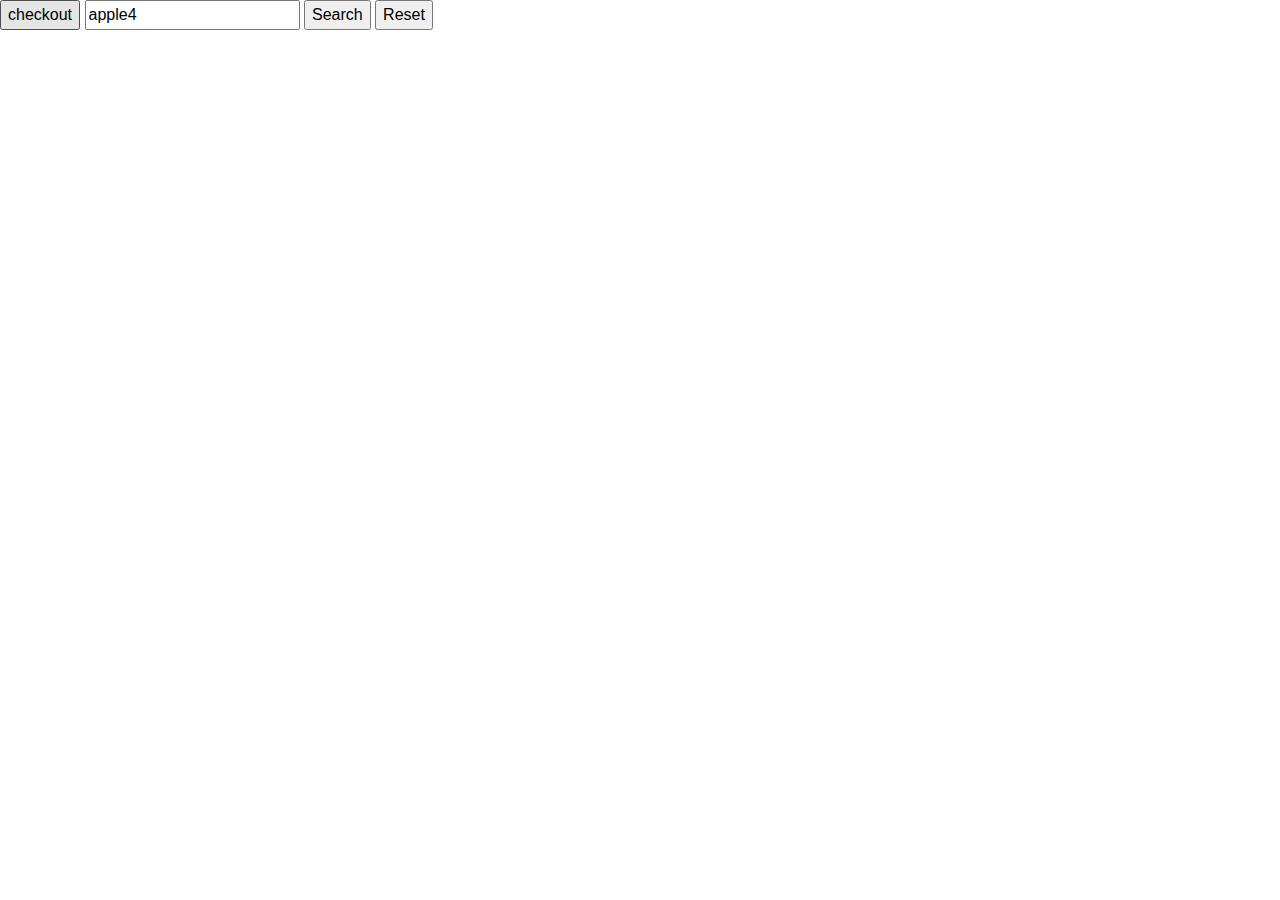
==== index.html @ 1d78c17c "working on money..." ====
<html>

  <head>

    <title>Bootstrap Example</title>
    <meta charset="utf-8">
    <meta name="viewport" content="width=device-width, initial-scale=1">
    <link rel="stylesheet" href="https://maxcdn.bootstrapcdn.com/bootstrap/4.4.1/css/bootstrap.min.css">
    <script src="https://ajax.googleapis.com/ajax/libs/jquery/3.5.1/jquery.min.js"></script>
    <script src="https://cdnjs.cloudflare.com/ajax/libs/popper.js/1.16.0/umd/popper.min.js"></script>
    <script src="https://maxcdn.bootstrapcdn.com/bootstrap/4.4.1/js/bootstrap.min.js"></script>
  <!DOCTYPE html>
</head>  


<body>

	


  <script>

//a change of gui, such as textbox happens at the end of function or at function failure.
//test, "test.html"

///alert("At Record Limit");
//alert("AT RECORD MAXIMUM, 

	  //753 text message (4)

    //alert text : 164 (4), 183
	window.sessionStorage

	//all keywords need to  be filled out! to make search product work
	

    //https://stackoverflow.com/questions/4187146/truncate-number-to-two-decimal-places-without-rounding
    
  
//for returning our of functions - //this is in finalpage.html and index.html
var MAXRECORDS = 4;
const MAXKEYWORDS = 4;
//keep these message boxes: 44 finalpages, 495 index, 163 index
//first two use const above, and last is in ajaxcall for checking login

var var1 =1;
var var2 =1;
var var3 ;
var3 = var1 + var2;

</script>
    
      <input   id="button7"  type="button" value="checkout"/>
      <input   name = "search" type="text" id="search" name="search" placeholder= "apple4" value="apple4"/>
      <input   id="button6" onclick = "ajaxCall('0')" type="button" value="Search"/>
	  <input   id="button8" onclick = "resetCall()" type="button" value="Reset"/>


      <br>
      <div id = "firstdiv" ></div>
      <br>
      <div id ="buttons"></div>
      <br>
      <div id ="templateOneHere"> </div>
     

      
     
      
      <div id = "lastdiv"></div>
      
<script>

//loads ajax on page start
$(function(){

//alert("stop here");	
const queryString = window.location.search;
const urlParams = new URLSearchParams(queryString);
var searchterm = urlParams.get('display2');


/////////
let keys = Object.keys(sessionStorage);

for(let key of keys) {
		//alert(key);
		
			
		
		if(key != "session_userID")
        {
			sessionStorage.removeItem(key);	
        }
		
		
	}
	sessionStorage.setItem("numberOfRecords", "0");




////////////

//erase keywords


//erase productID



//alert("search");
if (searchterm == "1")
{
	//alert("made it");
	display2();
	//ajaxCall('0');
}

return(1);
////////
//alert("in fiunction");
//loadData();

////////
//  loadajax();
});


var array1 = [];
function insert(pid, quantLeft) {
    array1.push({
        pid: pid,
        quant: quant,
       
    });        
}







/*
$(document).ready(function () {
      $('#button3').click(function () {


        
  //https://stackoverflow.com/questions/8951810/how-to-parse-json-data-with-jquery-javascript
  // https://stackoverflow.com/questions/5061310/jquery-returning-parsererror-for-ajax-request
    
        //example
       $.ajax({
              url: 'http://localhost:8080/getMessages',
              type: 'POST',
              dataType: 'json',
              contentType: "application/json",
              //data: { name: "John", age: 30, city: "New York" },
              data:{post_data: cars}, //JSON.stringify({ "name": name, "city": city }),
              crossDomain: true,
             
            success: function (data1) {
             // alert(data1);
              console.log(data1[2].Age);
              
              //alert("in here!!!");
              
              }
              });
          
         });

    });

*/
	
	
		
		
		var array = [];
		var storedArray  = [];
		
		var globtest = 0;


		///////////

		
		function resetCall()
		{
			sessionStorage.setItem("amtOfSelectedRecords", 0);


			sessionStorage.clear();
			var urlValue = "http://localhost/golangproj/index.html";
			var val1 = sessionStorage.getItem("session_userID");
			
			sessionStorage.clear();
			sessionStorage.setItem("session_userID", val1);
			
			window.location.assign(urlValue);
			
		}



		///////////



		//pushed search (button 6) display1
		function ajaxCall( flag2)
		{

			let amt1 = sessionStorage.getItem("amtOfSelectedRecords");
			if (amt1 != null)
			{
			let gAmt1Int = Number(amt1);
			//this is the maximum record limit
			if(gAmt1Int >= 5)
			{
				alert("At Keyword Limit");
				return(1);
			}
			}	
			

			//alert("ajaxcall");
			

			//alert("keys -A");
		
		var getUser = sessionStorage.getItem("session_userID");
		
		if (getUser == null)
		{
			alert("You Need to Login First!");
			return(1);
		}


	  

		var reloadFlag = 1;
		
		var querystring = "";
		var counter = -1;
		
		
		var string = "";
        let keys = Object.keys(sessionStorage);


		var val1 = "";
		
		//alert("keys -A");
		for(let key of keys) {
		//alert(key);
			
		

		if(key ==  "numberOfRecords")
		{
			
			continue;
		}
		if(key ==  "alreadyZero")
		{
			
			continue;
		}
		if(key =="amtOfSelectedRecords")
		{
			continue;
		}

		if(key == "keywords")
  		{
		counter++;
		
		var item = sessionStorage.getItem(key);
		
		
		array = JSON.parse(item);
	    


		}

		///////////////
		
        
        var wasKeys = "no";

		var keyAsInt =  parseInt(key); 
		//alert(typeof keyAsInt);
		//console.log(keyAsInt);
		if (key != "session_userID" && key != "keywords" && key != "numberOfRecords" && key != "alreadyZero" ) 
		{

			
			//ajax("got in here!");
			
			var item = sessionStorage.getItem(key);
			
			
       		string =  string + "id=" + key + "&quant=" + item + "&";
			
			
			reloadFlag = 0;
  
       		
			   
		}
		
		else if(key == "session_userID")
        {
			//alert("session here");
			var item = sessionStorage.getItem(key);
			string = string + "uid="  + item + "&";
        }
		else if(key == "keywords")
		{
			wasKeys = "yes";
		}

 	// keyword checked below after ajax
	}



	if(reloadFlag == 1)
	{
		reloadFlag = 0;
		
		//window.location.href = "index.html?";
    	

	}
		
		var val1 = document.getElementById("search").value;

	  //alert("val1");
	  //alert(val1);
		


	  //check if this keyword has any records, already have these records needs to be consideree
	  //return yes or no to include  this in keyword list
	  
	  if(val1 == "" )
	  {
			return(1);
	  }

	  

		//cehck for duplicates
		storedArray = JSON.parse(sessionStorage.getItem("keywords"));

		if(storedArray)
		{
		for(var i = 0; i < storedArray.length ; i++)
		{
		if (storedArray[i] == val1)
		{
			
			return(-1);
		}
		
		
		}
		
	}

////////


//storedarray has only the relevant keywords

let amt2 = sessionStorage.getItem("amtOfSelectedRecords");
let amt2int = Number(amt2);
if (amt2 == null )
{
	sessionStorage.setItem("amtOfSelectedRecords", 1);

}
else
{
	amt2int++;
	sessionStorage.setItem("amtOfSelectedRecords", amt2int);
}



////////




	  var val2 = [];
      //if(wasKeys == "yes"){

		val2 = setSession(true, val1, string);
	  //}
	  //THERE ARNT URLS NOW 
	  //else
      //{
  	  //val2 = setSession(false, val1, string);

	  //}

	  
		var gflag = val2[0];
		var querystring = val2[1] + string;
	  	
		
		var url = "";
		
	  if(reloadFlag == 1)
	  {
		  querystring += "leave=1&";

	  }else
	  {

	  }
	  
	  
	 





			





			
			

			 //alert("query1");
			 //alert(querystring);
				//val1 = "here";
				var b = 0;
			 $.ajax({
                url: "http://localhost:8080/display",
                type: 'POST',
                dataType: 'html',
                data: querystring,
				
				crossDomain: true,
                success: function (result) {


					if(result == "")
					{
						return(1);
					}
					
			//alert("query2");
			 //alert(querystring);
					

				ourNewWord2 = result;

				

				
                var result1 = "";
				let keys = Object.keys(sessionStorage);

				
				var  gkeywordArray = "";
				
				var retVals = [];
				
				var toRemove = "null";
				var result = result.replaceAll(toRemove, '');



				
				retVals = deriveKeywordFromResult(result, val1);
				
				var item1 = retVals[0];  
				
				var ourNewWord2 = retVals[1]; //
				
				var item = retVals[2]; 
				
				
				
				
				
				

				
				
				var val1a = '"' + item1 +  '"';   
				
				

////////


				
				
				
			  


				////////////
				
				result1a = "<a href='#" + val1 + "'>" + val1 + "</a><br>";
				
				
				document.getElementById('buttons').innerHTML   += result1a;
			  	

				document.getElementById('templateOneHere').insertAdjacentHTML('beforeend',ourNewWord2);

              
                }
         //both jquery
      });
		

	  		
	  		
		};


	  


  

  //checkout button
  $(document).ready(function () {
      $('#button7').click(function () {
              

             window.location.href = "finalpage.html";

              
              
                });  
              });
              ////////////

/*
//not used...
function uploadandProcessImage(){


///////////////////////////////////
//https://stackoverflow.com/questions/25493706/ajax-upload-file-to-golang-server-with-content-type-multipart
var xhr = new XMLHttpRequest();
   


    var input = document.querySelector('input[type=file]'),
    file = input.files[0];

    
var formdata = new FormData();
formdata.append("file", file);
xhr.open("POST", "localhost:8080/upload", true);
//xhr.setRequestHeader("content-type", "multipart/form-data; charset=utf-8; boundary=" + boundary);
xhr.send(formdata);

///////////////////////////////////

}
*/

var gTotalOfPurchases = 0;

//template number one presses submit this and changes values in quantity and amount purchased
//needs to reduce numberofrecords by one when changed to zero first time
//template1, enters a zero...
function changeFields(mainDiv, originalQuantity, productID, quantityID, amountPurchasedID, amountToPurchaseID)
{

	
				

				var makeYellow = document.getElementById(mainDiv);
				makeYellow.style["background-color"] = "yellow";
				var amountToBePurchased  = 0;
				var  amountInPurchasedField = 0;
				var amountPurchasedSoFar = 0;
				var value1 = 0;
				var value2 = 0;
				//total of product with server
				amountInPurchasedField = Number(document.getElementById(quantityID).value);
				//already purchased
				amountPurchasedSoFar = Number(document.getElementById(amountPurchasedID).value);
				//amount held for subtraction when submit button pressed
				amountToBePurchased = Number(document.getElementById(amountToPurchaseID).value);

				

				//if(amountInPurchasedField - amountToBePurchased != 0)
				//{
				//	
				//}


				

				
				//if there is enough product go in here - take from quantity amount
				if((parseInt(amountInPurchasedField) >= parseInt(amountToBePurchased))   )//&& parseInt(amountToBePurchased) > 0  )
				{

					
					//
					value1 = Number(document.getElementById(amountToPurchaseID).value); 
					
					//value2 = amountopurchase + amountpurchaseedsofar
					value2  = parseInt(value1) + parseInt(amountPurchasedSoFar);
					if(value2 < 0)
					{
						Number(document.getElementById(amountToPurchaseID).value = 0);
						return;
					}
					
					
					//puts total in here
					Number(document.getElementById(amountPurchasedID).value = value2) ;
					
					if(value1 > 0){

						
						Number(document.getElementById(quantityID).value = parseInt(amountInPurchasedField) - parseInt(amountToBePurchased)) ;
					}else if (value1 == 0)
					{
						
					}

					//negative value for amount to purchase
					//value
					else if ( (parseInt(amountPurchasedSoFar) + parseInt(value1)) > -1){
						
						Number(document.getElementById(quantityID).value = parseInt(amountInPurchasedField) - parseInt(amountToBePurchased)) ;
						
						Number(document.getElementById(amountToPurchaseID).value = 0);
					}


					
					
					gTotalOfPurchases =  parseInt(gTotalOfPurchases) +  parseInt(amountToBePurchased); 
					
					
					
					//if(gTotalOfPurchases > 0){
                        Number(document.getElementById(amountToPurchaseID).value = 0);
                        
						
						//so far, so good is still in database!
						//amount purchased, quantity, amount to purchase
						//setData(amountPurchasedSoFar, amountInPurchasedField, productID, amountToBePurchased, 0)
						var boole = true;
						setData(amountToPurchaseID, quantityID, productID,	amountPurchasedID, boole);

                        return (1);
                    //}

					


	
				}
    
				
				
	
	
			}


			var alreadyZeroArray = [];
      //called from changefields because of submit button for display1
	  //numberofrcords is set in logon and should have two new sets in this only fucntion (only)
	  //in here :  sessionStorage.setItem(parseInt(productID), parseInt(totalquantity));
 
	  //var gLastQuantity = 0
      //function  setData(amountPurchasedSoFar, quantityOfProduct, productID, quantityTryingToSet, reduceBool)
	  
	   //quantityTryingToSet = amounttobepurchasedID//
	   var boole = true;
	   var gLastQuant = 0;
	  function setData (amountToPurchaseID, quantityOfProductID, productID, amountPurchasedID, boole) 
	  {
		  	   //amount purchased
			  var amountPurchasedSoFar =  document.getElementById(amountPurchasedID).value;
			   //amount to purchase 
			  var quantityTryingToSet  = document.getElementById(amountToPurchaseID).value;

			  var quantityOfProduct  = document.getElementById(quantityOfProductID).value;
				
				var firstArray = [];
				
				let val = "";
				var storedArray = JSON.parse(sessionStorage.getItem("alreadyZero"))
				
				let val1 = ""
				let val1int = 0;
				let val2int = 0;

				val1 = sessionStorage.getItem("numberOfRecords")

				alert("starts here");
				if (val1 == "0")
				{
					alert("1");
					if (quantityTryingToSet == 0 && amountPurchasedSoFar == 0)
					{
						
					//	if(val1 = sessionStorage.getItem("numberOfRecords"))
					//	{
					//	
					//	var varIntVal1 = parseInt(val1);
					//	varIntVal1--;
					//	
					//	if(varIntVal1 < 0)
					//	{
					//		varIntVal1 = 0;
					//	}
					//	sessionStorage.setItem("numberOfRecords", varIntVal1);
					//	}
					//	
					}
					else
					{
						alert("in here");
						//if(val1 = sessionStorage.getItem("numberOfRecords"))
						{
						let varIntVal1 = parseInt(val1);
						gLastQuant = 1;
						//gLastQuantity = varIntVal1;
						varIntVal1++;
						
						
						sessionStorage.setItem("numberOfRecords", varIntVal1);
						}
						
					}
				
				}
				else{
					
					alert("wise1");
					//console.log(amountPurchasedSoFar + quantityTryingToSet);
					
					//amount putchased
					let val1int = parseInt(amountPurchasedSoFar);

					//amount to purchase
					let val2int = parseInt(quantityTryingToSet);
					alert(val1int);
					alert(gLastQuant);
					alert(val2int);
					

					//add a negative o positive number to an already present amount purchased that still has quantity
					if (gLastQuant == 1  && (val1int) != 0 )
					{
						alert("y");
					}

					else if (gLastQuant == 1  && (val1int) == 0 )
					{
						alert("z");

						///

						gLastQuant = 0;
						let  val1a = 0;
						if(val1a = sessionStorage.getItem("numberOfRecords"))
						var varIntVal1a = parseInt(val1a);
						
						//gLastQuantity = varIntVal1a; 
						varIntVal1a--;
						
						sessionStorage.setItem("numberOfRecords", varIntVal1a);

						////



					}
					//else if (gLastQuant != 1  && (val1int > 0) != 0){
					//
					//
					//}




					else if (gLastQuant != 1  && (val1int) != 0 )
					{alert("2_");
						gLastQuant = 1;
						let val1a = 0;
						if(val1a = sessionStorage.getItem("numberOfRecords"))
						var varIntVal1a = parseInt(val1a);
						
						//gLastQuantity = varIntVal1a;
						varIntVal1a++;
						
						sessionStorage.setItem("numberOfRecords", varIntVal1a);
						
					}
				

				val1 = sessionStorage.getItem("numberOfRecords");
				alert("------1234---");
				alert(val1); 
				//firstArray.push(productID); 
				//firstArray.push(quantityOfProduct); 
				//window.sessionStorage.setItem("alreadyZero", JSON.stringify(firstArray));

				}
				val1 = sessionStorage.getItem("numberOfRecords");
				alert("--+++++-----");
				alert(val1); 

				//val1 = sessionStorage.getItem("numberOfRecords");
				

				
		if(val1 == sessionStorage.getItem("numberOfRecords"))
		{
		
		if (val1 == MAXRECORDS-1)
		{
			alert("AT RECORD MAXIMUM, NO MORE RECORDS NEFORE PURCHASE!!!");
		}
		else if (val1 >= MAXRECORDS){

			alert("AT RECORD MAXIMUM, YOU MUST REMOVE A RECORD TO RETURN TO PURCHASE!!!!");
		

			alert(document.getElementById(quantityOfProductID).value);

			//quantity
			document.getElementById(quantityOfProductID).value = document.getElementById(quantityOfProductID).value + parseInt(amountPurchasedSoFar).value;
			//amount purchased
			document.getElementById(amountPurchasedID).value =  document.getElementById(amountPurchasedID).value - parseInt(amountPurchasedSoFar).value;
			   //amount to purchase 
			document.getElementById(amountToPurchaseID).value = document.getElementById(amountToPurchaseID).value - parseInt(quantityTryingToSet).value ;
			
			alert(document.getElementById(quantityOfProductID).value);
			return(1);

		}


			//alert(amountPurchasedSoFar);
			
			//subtract amountpurchased
			//subtract quantity




			
		}
	
		
				



				
				

//------------------------------------
				
				

				let string = "";
				
				let keyFlag = "";
				let bought, totalquantity = 0;
				val1 = "";

				

				let keys = Object.keys(sessionStorage);
				alert("start debug");
				for(let key of keys) {
					alert("start debug2");
				
				//total the quantity and overwrite - is already a record

				
				if(key == (productID.toString())){
				
					
					keyFlag = "found";
					
					
					
					bought = sessionStorage.getItem(key);
					
					totalquantity = 0;
					
						totalquantity = parseInt(bought) + parseInt(quantityTryingToSet);
						
					
								
					
					sessionStorage.removeItem(productID);
					
						//sessionStorage.setItem(parseInt(productID), parseInt(totalquantity));
						sessionStorage.setItem(parseInt(productID), parseInt(amountPurchasedSoFar));

						





				
					}
				}//keys for

				
				if (keyFlag !=  "found")
				{

					
					//sessionStorage.setItem( parseInt(productID),  parseInt(amountPurchasedSoFar));
					sessionStorage.setItem( parseInt(productID),  parseInt(amountPurchasedSoFar));
				
					


					

					
				}
				}
			
				


			



//returns querystring
//thi function checks if a keyword is already used and returns the queystring

//check if keyword exists already
function setSession(areThereUrls, val1, string)
{//NO URLS

	//this flag means that this is a display that returned from template2, so is a special condition
	//if(flag2 == "1")
	//{
	//	querystring = ("var=" + val1 + "&");
	//	//cause a reaction by lieing about this
	//	gflag = "isntin";
	//	return [gflag, querystring];
	//
	//}
	//else
	{
	var isfirst = false;
	var querystring = "";
	var counter = 0;
		var gflag = "isntin";
		
		//alert("in here111");


		//if no keywords than set search word as keyword. This is a list of keywords 
		//so that the searhwords cant be used more than once 
		var storedArray2 = [val1];
		var storedArray = [];
		//alert("arethere");
		//alert(val1);
		//puts first variable into sessionStorage
		if(!( storedArray = JSON.parse(sessionStorage.getItem("keywords"))))
		{
			isfirst = true
			sessionStorage.setItem("keywords", JSON.stringify(storedArray2));
			storedArray = JSON.parse(sessionStorage.getItem("keywords"));
			
		}else
		{
			storedArray = JSON.parse(sessionStorage.getItem("keywords"));
			//sessionStorage.setItem("keywords", JSON.stringify(storedArray));
		
		}

		//check for duplicate keywords, if duplicate leave and do nothing
		for (i = 0; i < storedArray.length; i++) {

			
			if (storedArray[i] == val1 && isfirst == false)
			{
				gflag = "isin"
				break;
			}
			
		}
		

		//add a new keyword to session
		if (gflag == "isntin")
		{
		
		
			if(isfirst == false)
			{
			storedArray.push(val1);	
			sessionStorage.setItem("keywords", JSON.stringify(storedArray));
			}

		
		
		if (areThereUrls)
		{
			querystring = ("var=" + val1 + "&");
			
		}
		else
		{

			querystring = ("var=" + val1 + "&");
			
		}

		alert(querystring);
		
		}
		else if(isfirst == true)
		{
			querystring = ("var=" + val1 + "&");
		}
	
		alert(querystring);
	
	return [gflag, querystring];
	 }
	}




function deriveKeywordFromResult(result, val1)
{
				var item1 = val1
				var item = '"' + val1 + '"';
				
				var ourNewWord = "";
				
				var item2 = result.match(item);
				
				ourNewWord = result.replace(item2, '');
				

				var string = typeof(item1);
				
				var x = typeof(item1);  // string
				var y = typeof(string);	//string
				
				
				

return [item1, ourNewWord, item];				
}


//////

var gKeywordRecordNumber = 0;
//pressed return to purchase from template2
function display2(){

	alert("check if getting here before panid");

var querystring = "";

let keys = Object.keys(sessionStorage);


var counter = -1;
var array = [];

alert("A4") ;

var gflag1 = 0;
var gcounter1 = 0;


for(let key of keys) {

 if(key == "keywords")
  {
	counter++;
	alert("keywords");
   
	var item = sessionStorage.getItem(key);
	
	
	array = JSON.parse(item);
   

	//one iteration on fresh array
	for(var i = 0; i<array.length ; i++)
	{
	
	  querystring += "var=" + array[i] + "&";
	}

  }



  
  else if(key == "session_userID")
  {
		var item = sessionStorage.getItem(key);
		querystring += "uid=" + item + "&";
  }
  else if(key == "numberOfRecords")
  {

  }
  else if(key == "alreadyZero")
  {

  }
  else if(key == "amtOfSelectdedRecords")
  {
	
	
	
  }

  else
  {
	var val1 = "";
	var item = sessionStorage.getItem(key);
	alert(item);
	if(item == "0")
	{
		
		continue;
	}
	else{

		

		gflag1 = 1;
		alert("A5") ;
		
			querystring += "id=" + key + "&quant=" + item + "&";
		
	}
	
  } 

}
if (gflag1 == 0)
{
	return(1);
}
if (gflag1 == 4)
{
	return(1);
}



// 8237 characters tested:

/*
querystring = "var=" + "aaaaaaaaaa" + "bbbbbbbbbb" + "aaaaaaaaaa" + "bbbbbbbbbb" + "aaaaaaaaaa" + "bbbbbbbbbb" + "aaaaaaaaaa" + "bbbbbbbbbb" + "aaaaaaaaaa" + "bbbbbbbbbb" + "&"
+ "var=" + "aaaaaaaaaa" + "bbbbbbbbbb" + "aaaaaaaaaa" + "bbbbbbbbbb" + "aaaaaaaaaa" + "bbbbbbbbbb" + "aaaaaaaaaa" + "bbbbbbbbbb" + "aaaaaaaaaa" + "bbbbbbbbbb" + "&"
*/

/////////


var url = "http://localhost:8080/display2";
//var queryString = "user_name=jerry&password=666666&user_name=marry&password=11111";




			alert("query3")
			alert(querystring);

			$.ajax({
			type:"POST",
			datatype: 'html',
			url:url,
			data:querystring,
			async:false,
			success: function (result) {

				alert("query4")
				alert(querystring);
				alert("qqq");
			  


			var retVals = [];
			
			retVals = deriveKeywordFromResult(result);
			
			
			var item1 = retVals[0];  
			
			var ourNewWord = retVals[1]; 
			var item = retVals[2];
			
			alert("derived here");
			alert(ourNewWord);
			alert(item);
			alert(item1);
			
			
			  
		



			  for(var i = 0 ; i < array.length ; i++)
			  {

				
				


				
				var val1 = '["' + array[i] +  '"]';

				ourNewWord = ourNewWord.replace(val1 , '');

				retVals = deriveKeywordFromResult(ourNewWord);

				var result1a = "<a href='#" + array[i] + "'>" + array[i] + "</a><br>";
				document.getElementById('buttons').innerHTML   += result1a;
			  }

			  document.getElementById('templateOneHere').innerHTML   += ourNewWord;
			 
			}
		});

};



</script>


    </body>
    </html>
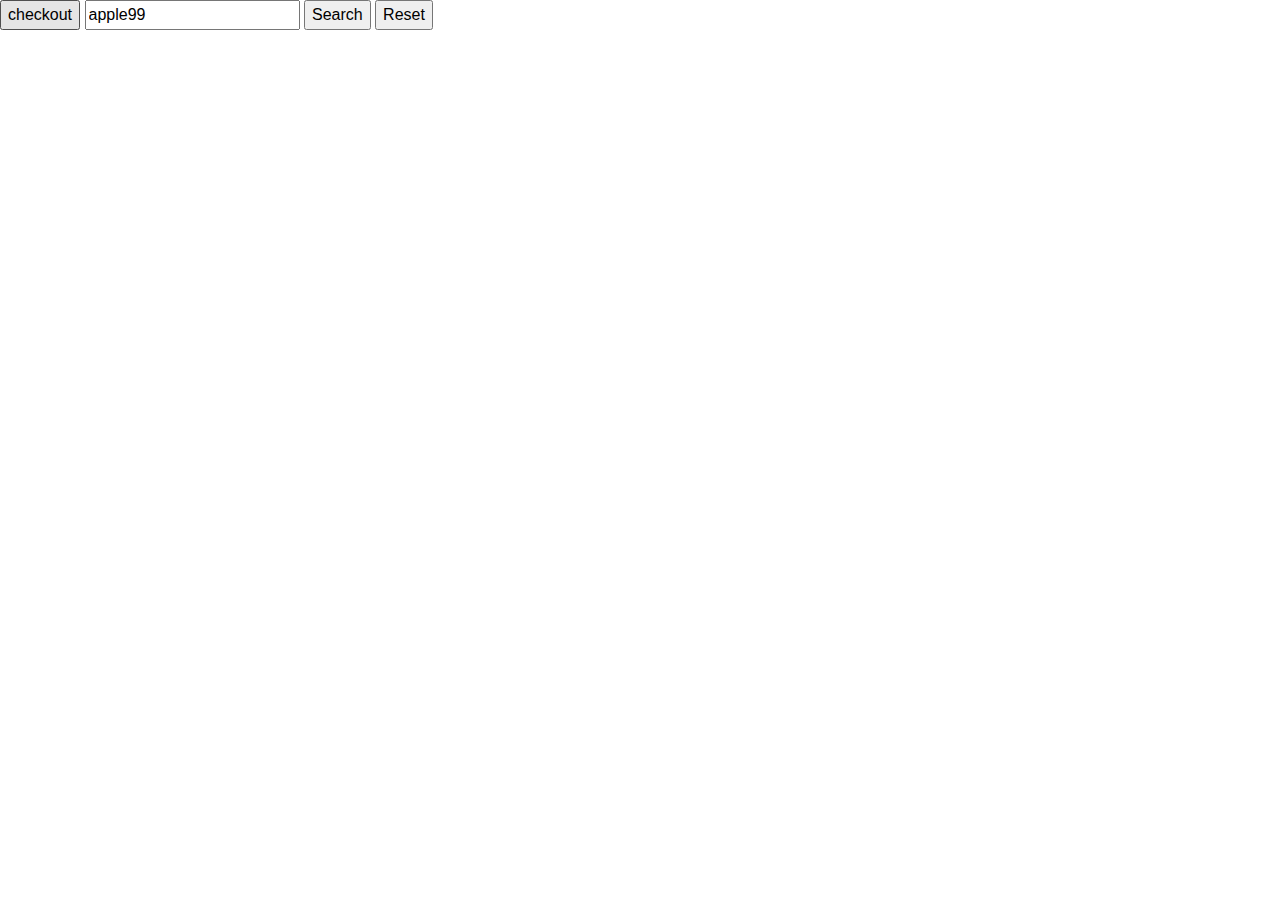
==== commit 5b201b5b: "for brian" ====
--- a/index.html
+++ b/index.html
@@ -1,3 +1,5 @@
+
+  <!DOCTYPE html>
 <html>
 
   <head>
@@ -9,39 +11,35 @@
     <script src="https://ajax.googleapis.com/ajax/libs/jquery/3.5.1/jquery.min.js"></script>
     <script src="https://cdnjs.cloudflare.com/ajax/libs/popper.js/1.16.0/umd/popper.min.js"></script>
     <script src="https://maxcdn.bootstrapcdn.com/bootstrap/4.4.1/js/bootstrap.min.js"></script>
-  <!DOCTYPE html>
 </head>  
 
 
 <body>
-
+<script type="text/javascript" src="script.js"></script><script type="text/javascript" src="script.js"></script>	
+
+<style>
+	
+
+	.form {
+    
+    
+    width: 68%;
+	margin: 0 auto; 
+   
+}
+
+</style>
 	
 
 
   <script>
 
-//a change of gui, such as textbox happens at the end of function or at function failure.
-//test, "test.html"
-
-///alert("At Record Limit");
-//alert("AT RECORD MAXIMUM, 
-
-	  //753 text message (4)
-
-    //alert text : 164 (4), 183
+
 	window.sessionStorage
 
-	//all keywords need to  be filled out! to make search product work
-	
-
-    //https://stackoverflow.com/questions/4187146/truncate-number-to-two-decimal-places-without-rounding
-    
-  
-//for returning our of functions - //this is in finalpage.html and index.html
+	
 var MAXRECORDS = 4;
 const MAXKEYWORDS = 4;
-//keep these message boxes: 44 finalpages, 495 index, 163 index
-//first two use const above, and last is in ajaxcall for checking login
 
 var var1 =1;
 var var2 =1;
@@ -51,8 +49,8 @@
 </script>
     
       <input   id="button7"  type="button" value="checkout"/>
-      <input   name = "search" type="text" id="search" name="search" placeholder= "apple4" value="apple4"/>
-      <input   id="button6" onclick = "ajaxCall('0')" type="button" value="Search"/>
+      <input   name = "search" type="text" id="search" name="search" placeholder= "apple99" value="apple99"/>
+      <input   id="button6" onclick = "displayFromSearch('0')" type="button" value="Search"/>
 	  <input   id="button8" onclick = "resetCall()" type="button" value="Reset"/>
 
 
@@ -71,13 +69,14 @@
       
 <script>
 
-//loads ajax on page start
+
 $(function(){
 
-//alert("stop here");	
+
 const queryString = window.location.search;
 const urlParams = new URLSearchParams(queryString);
-var searchterm = urlParams.get('display2');
+//fix this, here
+var searchterm = urlParams.get('displayOrdersTemplateAgain');
 
 
 /////////
@@ -88,14 +87,14 @@
 		
 			
 		
-		if(key != "session_userID")
+		if(key != "sessionUserID")
         {
 			sessionStorage.removeItem(key);	
         }
 		
 		
 	}
-	sessionStorage.setItem("numberOfRecords", "0");
+	sessionStorage.setItem("numberOfRecordsChosen", "0");
 
 
 
@@ -113,8 +112,8 @@
 if (searchterm == "1")
 {
 	//alert("made it");
-	display2();
-	//ajaxCall('0');
+	displayOrdersTemplateAgain();
+	//displayFromSearch('0');
 }
 
 return(1);
@@ -127,14 +126,14 @@
 });
 
 
-var array1 = [];
-function insert(pid, quantLeft) {
-    array1.push({
-        pid: pid,
-        quant: quant,
-       
-    });        
-}
+//var array1 = [];
+//function insert(pid, quantLeft) {
+//    array1.push({
+//        pid: pid,
+//        quant: quant,
+//       
+//    });        
+//}
 
 
 
@@ -181,6 +180,7 @@
 		
 		var array = [];
 		var storedArray  = [];
+		var productIDArray = [];
 		
 		var globtest = 0;
 
@@ -188,17 +188,19 @@
 		///////////
 
 		
+		//pudhed reset button in index
 		function resetCall()
 		{
-			sessionStorage.setItem("amtOfSelectedRecords", 0);
-
-
+			//sessionStorage.setItem("amtOfKeywords", 0);
+
+
+			//sessionStorage.clear();
+			//program reprints search box and buttons
+			var urlValue = "http://localhost/golangproj/index.html";
+			var val1 = sessionStorage.getItem("sessionUserID");
+			
 			sessionStorage.clear();
-			var urlValue = "http://localhost/golangproj/index.html";
-			var val1 = sessionStorage.getItem("session_userID");
-			
-			sessionStorage.clear();
-			sessionStorage.setItem("session_userID", val1);
+			sessionStorage.setItem("sessionUserID", val1);
 			
 			window.location.assign(urlValue);
 			
@@ -211,10 +213,12 @@
 
 
 		//pushed search (button 6) display1
-		function ajaxCall( flag2)
-		{
-
-			let amt1 = sessionStorage.getItem("amtOfSelectedRecords");
+		function displayFromSearch( )
+		{
+			//alert("z1");
+
+			//keeeps track of keywords displaying, only so many allowed
+			let amt1 = sessionStorage.getItem("amtOfKeywords");
 			if (amt1 != null)
 			{
 			let gAmt1Int = Number(amt1);
@@ -227,12 +231,15 @@
 			}	
 			
 
-			//alert("ajaxcall");
+			//alert("displayFromSearch");
 			
 
 			//alert("keys -A");
-		
-		var getUser = sessionStorage.getItem("session_userID");
+		//check for login
+		alert("sess");
+	
+		var getUser = sessionStorage.getItem("sessionUserID");
+		alert(getUser);
 		
 		if (getUser == null)
 		{
@@ -242,7 +249,7 @@
 
 
 	  
-
+		// fix this, here
 		var reloadFlag = 1;
 		
 		var querystring = "";
@@ -253,25 +260,27 @@
         let keys = Object.keys(sessionStorage);
 
 
-		var val1 = "";
-		
-		//alert("keys -A");
+		var searchWord = "";
+		
+		alert("keys -A");
+
+		//build query fo main.go display of order template
 		for(let key of keys) {
-		//alert(key);
-			
-		
-
-		if(key ==  "numberOfRecords")
+		alert(key);
+			
+		
+
+		if(key ==  "numberOfRecordsChosen")
 		{
 			
 			continue;
 		}
-		if(key ==  "alreadyZero")
-		{
-			
-			continue;
-		}
-		if(key =="amtOfSelectedRecords")
+		//if(key ==  "alreadyZero")
+		//{
+	//		
+	//		continue;
+	//	}
+		if(key =="amtOfKeywords")
 		{
 			continue;
 		}
@@ -297,16 +306,56 @@
 		var keyAsInt =  parseInt(key); 
 		//alert(typeof keyAsInt);
 		//console.log(keyAsInt);
-		if (key != "session_userID" && key != "keywords" && key != "numberOfRecords" && key != "alreadyZero" ) 
-		{
-
-			
-			//ajax("got in here!");
+		if (key != "sessionUserID" && key != "keywords" && key != "numberOfRecordsChosen" && key != "amtOfKeywords") 
+		{
+
+			
+			
+			alert("is here....!");
+			///////////////////
+
+			/*
+			//var item = sessionStorage.getItem(key);
+
+
+			//cehck for duplicates
+			productIDArray = JSON.parse(sessionStorage.getItem(key));
+
+			alert("is in new functionality");
+			var counter = 0;
+			if(productIDArray)
+			{
+			for(var i = 0; i < productIDArray.length ; i++)
+			{
+			if (productIDArray[i] == key)
+			{
+				counter = counter + 1;
+				
+				alert("duplicate product");
+				if(counter > 1)
+				{
+					continue;
+				}
+			}
+
+
+			}
+
+			}
+
+
+			*/
+
+
+
+			////////////////////
+
+
 			
 			var item = sessionStorage.getItem(key);
 			
 			
-       		string =  string + "id=" + key + "&quant=" + item + "&";
+       		string =  string + "id=" + key + "&amtTryingToPurchase" + item + "&";
 			
 			
 			reloadFlag = 0;
@@ -315,7 +364,7 @@
 			   
 		}
 		
-		else if(key == "session_userID")
+		else if(key == "sessionUserID")
         {
 			//alert("session here");
 			var item = sessionStorage.getItem(key);
@@ -327,7 +376,7 @@
 		}
 
  	// keyword checked below after ajax
-	}
+	}  //for keyword loop
 
 
 
@@ -340,32 +389,41 @@
 
 	}
 		
-		var val1 = document.getElementById("search").value;
-
-	  //alert("val1");
-	  //alert(val1);
+
+		alert("here");
+		alert(string);
+		//from index top gui
+		var searchWord = document.getElementById("search").value;
+
+	  //alert("searchWord");
+	  //alert(searchWord);
 		
 
 
 	  //check if this keyword has any records, already have these records needs to be consideree
 	  //return yes or no to include  this in keyword list
 	  
-	  if(val1 == "" )
+	  if(searchWord == "" )
 	  {
 			return(1);
 	  }
 
 	  
 
-		//cehck for duplicates
+		//cehck for duplicates if so returns out
 		storedArray = JSON.parse(sessionStorage.getItem("keywords"));
 
+		//alert("storeddarray0");
+		//alert(storedArray);
+
 		if(storedArray)
 		{
 		for(var i = 0; i < storedArray.length ; i++)
 		{
-		if (storedArray[i] == val1)
-		{
+		if (storedArray[i] == searchWord)
+		{
+			//alert("storeddarray");
+			//alert(storedArray[i]);
 			
 			return(-1);
 		}
@@ -375,47 +433,59 @@
 		
 	}
 
+	//////////////
+
+
+
+
+
+
+
+
+
+	///////////////
+
+
+
+
+
+
+
 ////////
-
+//alert("is it getting here");
 
 //storedarray has only the relevant keywords
 
-let amt2 = sessionStorage.getItem("amtOfSelectedRecords");
+//a new keyword, update here
+let amt2 = sessionStorage.getItem("amtOfKeywords");
 let amt2int = Number(amt2);
 if (amt2 == null )
 {
-	sessionStorage.setItem("amtOfSelectedRecords", 1);
+	sessionStorage.setItem("amtOfKeywords", 1);
 
 }
 else
 {
 	amt2int++;
-	sessionStorage.setItem("amtOfSelectedRecords", amt2int);
+	sessionStorage.setItem("amtOfKeywords", amt2int);
 }
 
 
-
+//alert("1");
 ////////
 
 
 
 
 	  var val2 = [];
-      //if(wasKeys == "yes"){
-
-		val2 = setSession(true, val1, string);
-	  //}
-	  //THERE ARNT URLS NOW 
-	  //else
-      //{
-  	  //val2 = setSession(false, val1, string);
-
-	  //}
-
+     
+	  //returns flag if already a keyword and the string that is and the built query 
+		val2 = DoesKeywordAlreadyExist(searchWord, string);
 	  
+	  //alert("2");
 		var gflag = val2[0];
 		var querystring = val2[1] + string;
-	  	
+	  //alert("3");
 		
 		var url = "";
 		
@@ -431,6 +501,8 @@
 	  
 	 
 
+	  alert("querystringzz");
+	  alert(querystring);
 
 
 
@@ -446,10 +518,10 @@
 
 			 //alert("query1");
 			 //alert(querystring);
-				//val1 = "here";
+				//searchWord = "here";
 				var b = 0;
 			 $.ajax({
-                url: "http://localhost:8080/display",
+                url: "http://localhost:8080/displayOrderFormFromTemplate",
                 type: 'POST',
                 dataType: 'html',
                 data: querystring,
@@ -467,12 +539,12 @@
 			 //alert(querystring);
 					
 
-				ourNewWord2 = result;
-
-				
-
-				
-                var result1 = "";
+				//ourNewWord2 = result;
+
+				
+
+				
+                //var result1 = "";
 				let keys = Object.keys(sessionStorage);
 
 				
@@ -486,8 +558,10 @@
 
 
 				
-				retVals = deriveKeywordFromResult(result, val1);
-				
+				retVals = forBuildingHTML(result, searchWord);
+				
+				
+				//fix this, here
 				var item1 = retVals[0];  
 				
 				var ourNewWord2 = retVals[1]; //
@@ -501,7 +575,7 @@
 				
 
 				
-				
+				//fix this, here
 				var val1a = '"' + item1 +  '"';   
 				
 				
@@ -516,8 +590,8 @@
 
 
 				////////////
-				
-				result1a = "<a href='#" + val1 + "'>" + val1 + "</a><br>";
+				//displays link for every grouping by product group to go there
+				result1a = "<a href='#" + searchWord + "'>" + searchWord + "</a><br>";
 				
 				
 				document.getElementById('buttons').innerHTML   += result1a;
@@ -541,12 +615,12 @@
 
   
 
-  //checkout button
+  //checkout button from top of index file
   $(document).ready(function () {
       $('#button7').click(function () {
               
 
-             window.location.href = "finalpage.html";
+             window.location.href = "callTemplateTwo.html";
 
               
               
@@ -583,9 +657,21 @@
 var gTotalOfPurchases = 0;
 
 //template number one presses submit this and changes values in quantity and amount purchased
-//needs to reduce numberofrecords by one when changed to zero first time
+//needs to reduce numberOfRecordsChosen by one when changed to zero first time
 //template1, enters a zero...
-function changeFields(mainDiv, originalQuantity, productID, quantityID, amountPurchasedID, amountToPurchaseID)
+
+
+
+//////////////////////////////////////
+
+//THERE COULD BE MISTAKES IN NEXT TWO FUNCTIONS
+
+///////////////////////////////////////
+
+//on submit, updates the individual printed interface from same template1
+
+
+function submitChangesOnOrderTemplates(mainDiv, productID, amountPurchasedID, amountPurchasingID, amountToPurchaseID)
 {
 
 	
@@ -593,15 +679,17 @@
 
 				var makeYellow = document.getElementById(mainDiv);
 				makeYellow.style["background-color"] = "yellow";
+				
+				
 				var amountToBePurchased  = 0;
 				var  amountInPurchasedField = 0;
-				var amountPurchasedSoFar = 0;
+				var amountPurchasedToDeductFromToPurchase = 0;
 				var value1 = 0;
 				var value2 = 0;
 				//total of product with server
-				amountInPurchasedField = Number(document.getElementById(quantityID).value);
+				amountInPurchasedField = Number(document.getElementById(amountPurchasedID).value);
 				//already purchased
-				amountPurchasedSoFar = Number(document.getElementById(amountPurchasedID).value);
+				amountPurchasedToDeductFromToPurchase = Number(document.getElementById(amountPurchasingID).value);
 				//amount held for subtraction when submit button pressed
 				amountToBePurchased = Number(document.getElementById(amountToPurchaseID).value);
 
@@ -625,7 +713,7 @@
 					value1 = Number(document.getElementById(amountToPurchaseID).value); 
 					
 					//value2 = amountopurchase + amountpurchaseedsofar
-					value2  = parseInt(value1) + parseInt(amountPurchasedSoFar);
+					value2  = parseInt(value1) + parseInt(amountPurchasedToDeductFromToPurchase);
 					if(value2 < 0)
 					{
 						Number(document.getElementById(amountToPurchaseID).value = 0);
@@ -634,12 +722,12 @@
 					
 					
 					//puts total in here
-					Number(document.getElementById(amountPurchasedID).value = value2) ;
+					Number(document.getElementById(amountPurchasingID).value = value2) ;
 					
 					if(value1 > 0){
 
 						
-						Number(document.getElementById(quantityID).value = parseInt(amountInPurchasedField) - parseInt(amountToBePurchased)) ;
+						Number(document.getElementById(amountPurchasedID).value = parseInt(amountInPurchasedField) - parseInt(amountToBePurchased)) ;
 					}else if (value1 == 0)
 					{
 						
@@ -647,9 +735,9 @@
 
 					//negative value for amount to purchase
 					//value
-					else if ( (parseInt(amountPurchasedSoFar) + parseInt(value1)) > -1){
-						
-						Number(document.getElementById(quantityID).value = parseInt(amountInPurchasedField) - parseInt(amountToBePurchased)) ;
+					else if ( (parseInt(amountPurchasedToDeductFromToPurchase) + parseInt(value1)) > -1){
+						
+						Number(document.getElementById(amountPurchasedID).value = parseInt(amountInPurchasedField) - parseInt(amountToBePurchased)) ;
 						
 						Number(document.getElementById(amountToPurchaseID).value = 0);
 					}
@@ -667,9 +755,9 @@
 						
 						//so far, so good is still in database!
 						//amount purchased, quantity, amount to purchase
-						//setData(amountPurchasedSoFar, amountInPurchasedField, productID, amountToBePurchased, 0)
-						var boole = true;
-						setData(amountToPurchaseID, quantityID, productID,	amountPurchasedID, boole);
+						//SetDataFromOrderTemplateOnSubmit(amountPurchasedToDeductFromToPurchase, amountInPurchasedField, productID, amountToBePurchased, 0)
+						//var boole = true;
+						SetDataFromOrderTemplateOnSubmit(amountToPurchaseID, amountPurchasedID, productID,	amountPurchasingID);
 
                         return (1);
                     //}
@@ -688,44 +776,47 @@
 
 
 			var alreadyZeroArray = [];
-      //called from changefields because of submit button for display1
+      //called from submitChangesOnOrderTemplates because of submit button for display1
 	  //numberofrcords is set in logon and should have two new sets in this only fucntion (only)
 	  //in here :  sessionStorage.setItem(parseInt(productID), parseInt(totalquantity));
  
 	  //var gLastQuantity = 0
-      //function  setData(amountPurchasedSoFar, quantityOfProduct, productID, quantityTryingToSet, reduceBool)
+      //function  SetDataFromOrderTemplateOnSubmit(amountPurchasedToDeductFromToPurchase, quantityOfProduct, productID, amountToPurchase, reduceBool)
 	  
-	   //quantityTryingToSet = amounttobepurchasedID//
-	   var boole = true;
-	   var gLastQuant = 0;
-	  function setData (amountToPurchaseID, quantityOfProductID, productID, amountPurchasedID, boole) 
+	   //amountToPurchase = amounttobepurchasedID//
+	   //var boole = true;
+	  
+	   //deals with to many records
+	  function SetDataFromOrderTemplateOnSubmit (amountToPurchaseID, quantityOfProductID, productID, amountPurchasedID) 
 	  {
+
+			  var gLastQuant = false;
 		  	   //amount purchased
-			  var amountPurchasedSoFar =  document.getElementById(amountPurchasedID).value;
+			  var amountPurchasedToDeductFromToPurchase =  document.getElementById(amountPurchasedID).value;
 			   //amount to purchase 
-			  var quantityTryingToSet  = document.getElementById(amountToPurchaseID).value;
+			  var amountToPurchase  = document.getElementById(amountToPurchaseID).value;
 
 			  var quantityOfProduct  = document.getElementById(quantityOfProductID).value;
 				
 				var firstArray = [];
 				
 				let val = "";
-				var storedArray = JSON.parse(sessionStorage.getItem("alreadyZero"))
+				//var storedArray = JSON.parse(sessionStorage.getItem("alreadyZero"))
 				
 				let val1 = ""
 				let val1int = 0;
 				let val2int = 0;
 
-				val1 = sessionStorage.getItem("numberOfRecords")
-
-				alert("starts here");
+				val1 = sessionStorage.getItem("numberOfRecordsChosen")
+
+				//alert("starts here");
 				if (val1 == "0")
 				{
-					alert("1");
-					if (quantityTryingToSet == 0 && amountPurchasedSoFar == 0)
+					//alert("1");
+					if (amountToPurchase == 0 && amountPurchasedToDeductFromToPurchase == 0)
 					{
 						
-					//	if(val1 = sessionStorage.getItem("numberOfRecords"))
+					//	if(val1 = sessionStorage.getItem("numberOfRecordsChosen"))
 					//	{
 					//	
 					//	var varIntVal1 = parseInt(val1);
@@ -735,63 +826,68 @@
 					//	{
 					//		varIntVal1 = 0;
 					//	}
-					//	sessionStorage.setItem("numberOfRecords", varIntVal1);
+					//	sessionStorage.setItem("numberOfRecordsChosen", varIntVal1);
 					//	}
 					//	
 					}
 					else
 					{
-						alert("in here");
-						//if(val1 = sessionStorage.getItem("numberOfRecords"))
-						{
+						//alert("in here");
+						//if(val1 = sessionStorage.getItem("numberOfRecordsChosen"))
+						//{
+						//is either amoutnttopurchase or amountpurchasedtodeductfromthepurchase
 						let varIntVal1 = parseInt(val1);
-						gLastQuant = 1;
+						gLastQuant = true;
 						//gLastQuantity = varIntVal1;
 						varIntVal1++;
 						
 						
-						sessionStorage.setItem("numberOfRecords", varIntVal1);
-						}
+						sessionStorage.setItem("numberOfRecordsChosen", varIntVal1);
+						//}
 						
 					}
 				
 				}
 				else{
-					
-					alert("wise1");
-					//console.log(amountPurchasedSoFar + quantityTryingToSet);
+
+					//are records chosen
+					
+					//alert("wise1");
+					//console.log(amountPurchasedToDeductFromToPurchase + amountToPurchase);
 					
 					//amount putchased
-					let val1int = parseInt(amountPurchasedSoFar);
+					let val1int = parseInt(amountPurchasedToDeductFromToPurchase);
 
 					//amount to purchase
-					let val2int = parseInt(quantityTryingToSet);
-					alert(val1int);
-					alert(gLastQuant);
-					alert(val2int);
-					
-
-					//add a negative o positive number to an already present amount purchased that still has quantity
-					if (gLastQuant == 1  && (val1int) != 0 )
+					let val2int = parseInt(amountToPurchase);
+					//alert(val1int);
+					//alert(gLastQuant);
+					//alert(val2int);
+					
+
+					////is either amoutnttopurchase or amountpurchasedtodeductfromthepurchase  && !!!!
+					if (gLastQuant == true  && (val1int) != 0 )
 					{
-						alert("y");
+						//alert("y");
 					}
 
-					else if (gLastQuant == 1  && (val1int) == 0 )
+					//val1int = 0, no 
+					else if (gLastQuant == true  && (val1int) == 0 )
 					{
-						alert("z");
+						//alert("z");
 
 						///
 
-						gLastQuant = 0;
+						//gLastQuant = 0;
+						
 						let  val1a = 0;
-						if(val1a = sessionStorage.getItem("numberOfRecords"))
+						if(val1a = sessionStorage.getItem("numberOfRecordsChosen"))
 						var varIntVal1a = parseInt(val1a);
 						
 						//gLastQuantity = varIntVal1a; 
 						varIntVal1a--;
 						
-						sessionStorage.setItem("numberOfRecords", varIntVal1a);
+						sessionStorage.setItem("numberOfRecordsChosen", varIntVal1a);
 
 						////
 
@@ -806,38 +902,39 @@
 
 
 
-					else if (gLastQuant != 1  && (val1int) != 0 )
-					{alert("2_");
-						gLastQuant = 1;
+					else if (gLastQuant == false  && (val1int) != 0 )
+					{//alert("2_");
+						//gLastQuant = 1;
 						let val1a = 0;
-						if(val1a = sessionStorage.getItem("numberOfRecords"))
+						if(val1a = sessionStorage.getItem("numberOfRecordsChosen"))
 						var varIntVal1a = parseInt(val1a);
 						
 						//gLastQuantity = varIntVal1a;
 						varIntVal1a++;
 						
-						sessionStorage.setItem("numberOfRecords", varIntVal1a);
+						sessionStorage.setItem("numberOfRecordsChosen", varIntVal1a);
 						
 					}
 				
 
-				val1 = sessionStorage.getItem("numberOfRecords");
-				alert("------1234---");
-				alert(val1); 
+					
+				//val1 = sessionStorage.getItem("numberOfRecordsChosen");
+				//alert("------1234---");
+				//alert(val1); 
 				//firstArray.push(productID); 
 				//firstArray.push(quantityOfProduct); 
 				//window.sessionStorage.setItem("alreadyZero", JSON.stringify(firstArray));
 
-				}
-				val1 = sessionStorage.getItem("numberOfRecords");
-				alert("--+++++-----");
+				}//else
+				val1 = sessionStorage.getItem("numberOfRecordsChosen");
+				//alert("--+++++-----");
 				alert(val1); 
 
-				//val1 = sessionStorage.getItem("numberOfRecords");
-				
-
-				
-		if(val1 == sessionStorage.getItem("numberOfRecords"))
+				//val1 = sessionStorage.getItem("numberOfRecordsChosen");
+				
+
+		//updates everything for to many records
+		if(val1 == sessionStorage.getItem("numberOfRecordsChosen"))
 		{
 		
 		if (val1 == MAXRECORDS-1)
@@ -852,11 +949,11 @@
 			alert(document.getElementById(quantityOfProductID).value);
 
 			//quantity
-			document.getElementById(quantityOfProductID).value = document.getElementById(quantityOfProductID).value + parseInt(amountPurchasedSoFar).value;
+			document.getElementById(quantityOfProductID).value = document.getElementById(quantityOfProductID).value + parseInt(amountPurchasedToDeductFromToPurchase).value;
 			//amount purchased
-			document.getElementById(amountPurchasedID).value =  document.getElementById(amountPurchasedID).value - parseInt(amountPurchasedSoFar).value;
+			document.getElementById(amountPurchasedID).value =  document.getElementById(amountPurchasedID).value - parseInt(amountPurchasedToDeductFromToPurchase).value;
 			   //amount to purchase 
-			document.getElementById(amountToPurchaseID).value = document.getElementById(amountToPurchaseID).value - parseInt(quantityTryingToSet).value ;
+			document.getElementById(amountToPurchaseID).value = document.getElementById(amountToPurchaseID).value - parseInt(amountToPurchase).value ;
 			
 			alert(document.getElementById(quantityOfProductID).value);
 			return(1);
@@ -864,7 +961,7 @@
 		}
 
 
-			//alert(amountPurchasedSoFar);
+			//alert(amountPurchasedToDeduct);
 			
 			//subtract amountpurchased
 			//subtract quantity
@@ -896,13 +993,13 @@
 				
 
 				let keys = Object.keys(sessionStorage);
-				alert("start debug");
+				//alert("start debug");
 				for(let key of keys) {
-					alert("start debug2");
+					//alert("start debug2");
 				
 				//total the quantity and overwrite - is already a record
 
-				
+				//is a productid record with an amount to buy
 				if(key == (productID.toString())){
 				
 					
@@ -914,7 +1011,7 @@
 					
 					totalquantity = 0;
 					
-						totalquantity = parseInt(bought) + parseInt(quantityTryingToSet);
+					totalquantity = parseInt(bought) + parseInt(amountToPurchase);
 						
 					
 								
@@ -922,7 +1019,7 @@
 					sessionStorage.removeItem(productID);
 					
 						//sessionStorage.setItem(parseInt(productID), parseInt(totalquantity));
-						sessionStorage.setItem(parseInt(productID), parseInt(amountPurchasedSoFar));
+					sessionStorage.setItem(parseInt(productID), parseInt(amountPurchasedToDeductFromToPurchase));
 
 						
 
@@ -935,12 +1032,13 @@
 				}//keys for
 
 				
+				//is a productId record with a amount to buy
 				if (keyFlag !=  "found")
 				{
 
 					
-					//sessionStorage.setItem( parseInt(productID),  parseInt(amountPurchasedSoFar));
-					sessionStorage.setItem( parseInt(productID),  parseInt(amountPurchasedSoFar));
+					//sessionStorage.setItem( parseInt(productID),  parseInt(amountPurchasedToDeduct));
+					sessionStorage.setItem( parseInt(productID),  parseInt(amountPurchasedToDeductFromToPurchase));
 				
 					
 
@@ -962,7 +1060,7 @@
 //thi function checks if a keyword is already used and returns the queystring
 
 //check if keyword exists already
-function setSession(areThereUrls, val1, string)
+function DoesKeywordAlreadyExist( searchword, string)
 {//NO URLS
 
 	//this flag means that this is a display that returned from template2, so is a special condition
@@ -986,7 +1084,7 @@
 
 		//if no keywords than set search word as keyword. This is a list of keywords 
 		//so that the searhwords cant be used more than once 
-		var storedArray2 = [val1];
+		var storedArray2 = [searchword];
 		var storedArray = [];
 		//alert("arethere");
 		//alert(val1);
@@ -1008,7 +1106,7 @@
 		for (i = 0; i < storedArray.length; i++) {
 
 			
-			if (storedArray[i] == val1 && isfirst == false)
+			if (storedArray[i] == searchword && isfirst == false)
 			{
 				gflag = "isin"
 				break;
@@ -1024,32 +1122,34 @@
 		
 			if(isfirst == false)
 			{
-			storedArray.push(val1);	
+			storedArray.push(searchword);	
 			sessionStorage.setItem("keywords", JSON.stringify(storedArray));
 			}
 
 		
 		
-		if (areThereUrls)
-		{
-			querystring = ("var=" + val1 + "&");
-			
-		}
-		else
-		{
-
-			querystring = ("var=" + val1 + "&");
-			
-		}
-
+		//if (areThereUrls)
+		//{
+			querystring = ("var=" + searchword + "&");
+			
+		//}
+		//else
+		//{
+
+		//	querystring = ("var=" + val1 + "&");
+			
+		//}
+
+		alert("querystring1");
 		alert(querystring);
 		
 		}
 		else if(isfirst == true)
 		{
-			querystring = ("var=" + val1 + "&");
-		}
-	
+			querystring = ("var=" + searchword + "&");
+		}
+	
+		alert("querystring2");
 		alert(querystring);
 	
 	return [gflag, querystring];
@@ -1058,8 +1158,8 @@
 
 
 
-
-function deriveKeywordFromResult(result, val1)
+//fix this, here   
+function forBuildingHTML(result, val1)
 {
 				var item1 = val1
 				var item = '"' + val1 + '"';
@@ -1071,10 +1171,10 @@
 				ourNewWord = result.replace(item2, '');
 				
 
-				var string = typeof(item1);
-				
-				var x = typeof(item1);  // string
-				var y = typeof(string);	//string
+				//var string = typeof(item1);
+				
+				//var x = typeof(item1);  // string
+				//var y = typeof(string);	//string
 				
 				
 				
@@ -1087,13 +1187,15 @@
 
 var gKeywordRecordNumber = 0;
 //pressed return to purchase from template2
-function display2(){
-
-	alert("check if getting here before panid");
+function displayOrdersTemplateAgain(){
+
+	debugger;
+
+//alert("check if getting here before panid");
 
 var querystring = "";
 
-let keys = Object.keys(sessionStorage);
+
 
 
 var counter = -1;
@@ -1103,9 +1205,16 @@
 
 var gflag1 = 0;
 var gcounter1 = 0;
-
-
+alert("A5") ;
+let keys = Object.keys(sessionStorage);
+
+
+
+alert("A6") ;
 for(let key of keys) {
+
+	alert("getthis");
+	alert(key);
 
  if(key == "keywords")
   {
@@ -1130,19 +1239,19 @@
 
 
   
-  else if(key == "session_userID")
+  else if(key == "sessionUserID")
   {
 		var item = sessionStorage.getItem(key);
 		querystring += "uid=" + item + "&";
   }
-  else if(key == "numberOfRecords")
+  else if(key == "numberOfRecordsChosen")
   {
 
   }
-  else if(key == "alreadyZero")
-  {
-
-  }
+  //else if(key == "alreadyZero")
+  //{
+//
+ // }
   else if(key == "amtOfSelectdedRecords")
   {
 	
@@ -1150,6 +1259,7 @@
 	
   }
 
+  //product id with amount to purchase
   else
   {
 	var val1 = "";
@@ -1163,26 +1273,34 @@
 	else{
 
 		
-
+		//is a poduct or are products
 		gflag1 = 1;
 		alert("A5") ;
 		
-			querystring += "id=" + key + "&quant=" + item + "&";
+			querystring += "id=" + key + "&amtTryingToPurchase" + item + "&";
 		
 	}
 	
   } 
 
-}
+}// end key loop
+
+//no id quant
 if (gflag1 == 0)
 {
-	return(1);
+	alert("gflag1 - should be, all sessionlevelvariables were erased...");
+	//return(1);
 }
-if (gflag1 == 4)
-{
-	return(1);
-}
-
+//if (gflag1 == 4)
+//{
+//	alert("gflag4");
+//	return(1);
+//}
+
+
+
+alert("now");
+alert(querystring)
 
 
 // 8237 characters tested:
@@ -1195,7 +1313,8 @@
 /////////
 
 
-var url = "http://localhost:8080/display2";
+
+var url = "http://localhost:8080/displayOrdersTemplateAgain";
 //var queryString = "user_name=jerry&password=666666&user_name=marry&password=11111";
 
 
@@ -1219,14 +1338,16 @@
 
 
 			var retVals = [];
-			
-			retVals = deriveKeywordFromResult(result);
-			
-			
-			var item1 = retVals[0];  
+			//fix this, here :  two variables
+			var tempstringfortesting = "banana";
+			//result is html of displaying orders again (after cartTemplate)
+			retVals = forBuildingHTML(result , tempstringfortesting);
+			
+			//fix this, here
+			//var item1 = retVals[0];  
 			
 			var ourNewWord = retVals[1]; 
-			var item = retVals[2];
+			//var item = retVals[2];
 			
 			alert("derived here");
 			alert(ourNewWord);
@@ -1239,6 +1360,8 @@
 
 
 
+
+				//removes [var here],  builds secon cart template html, draws links to different keyword categories
 			  for(var i = 0 ; i < array.length ; i++)
 			  {
 
@@ -1249,14 +1372,17 @@
 				
 				var val1 = '["' + array[i] +  '"]';
 
+				//html
 				ourNewWord = ourNewWord.replace(val1 , '');
-
-				retVals = deriveKeywordFromResult(ourNewWord);
-
+				//fix this, here
+				retVals = forBuildingHTML(ourNewWord);
+				//create link to each keyword start
 				var result1a = "<a href='#" + array[i] + "'>" + array[i] + "</a><br>";
+
+				//positioning div at top of page
 				document.getElementById('buttons').innerHTML   += result1a;
 			  }
-
+			  //positioning div at top of page
 			  document.getElementById('templateOneHere').innerHTML   += ourNewWord;
 			 
 			}
